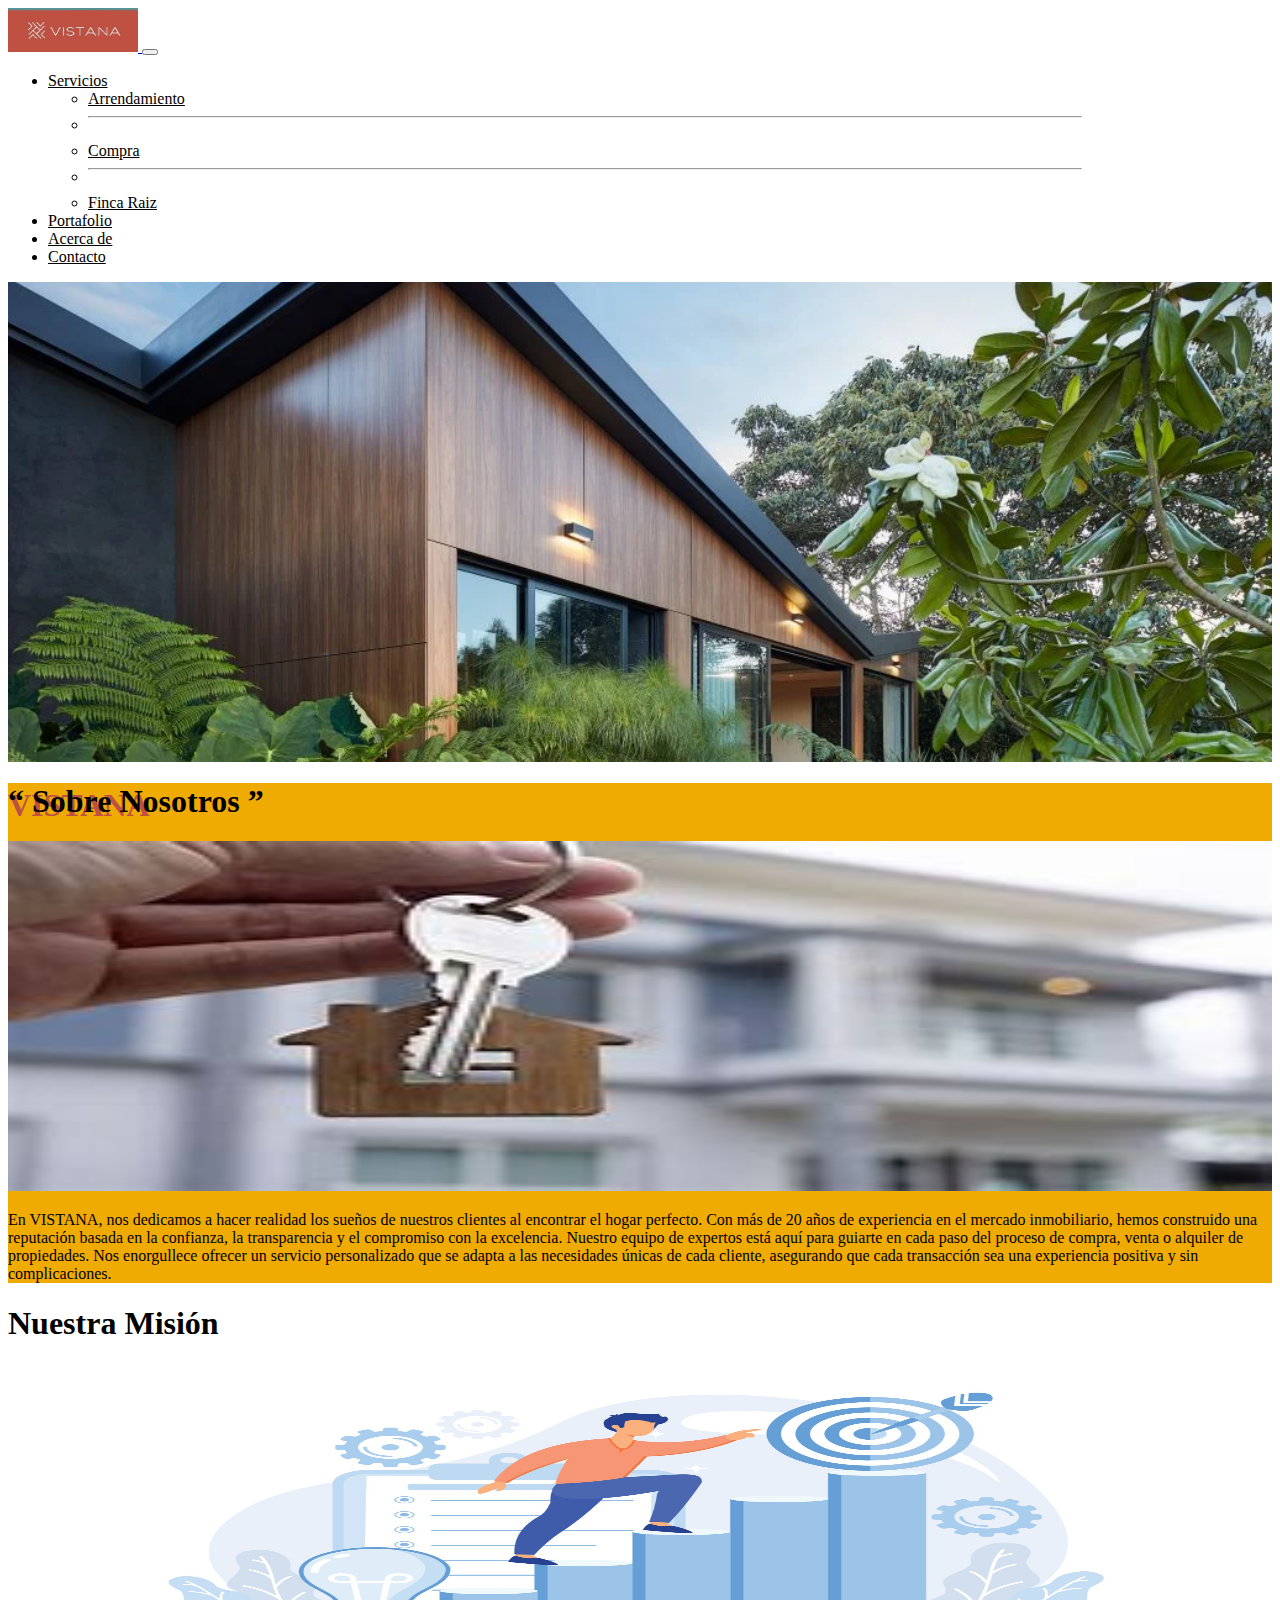
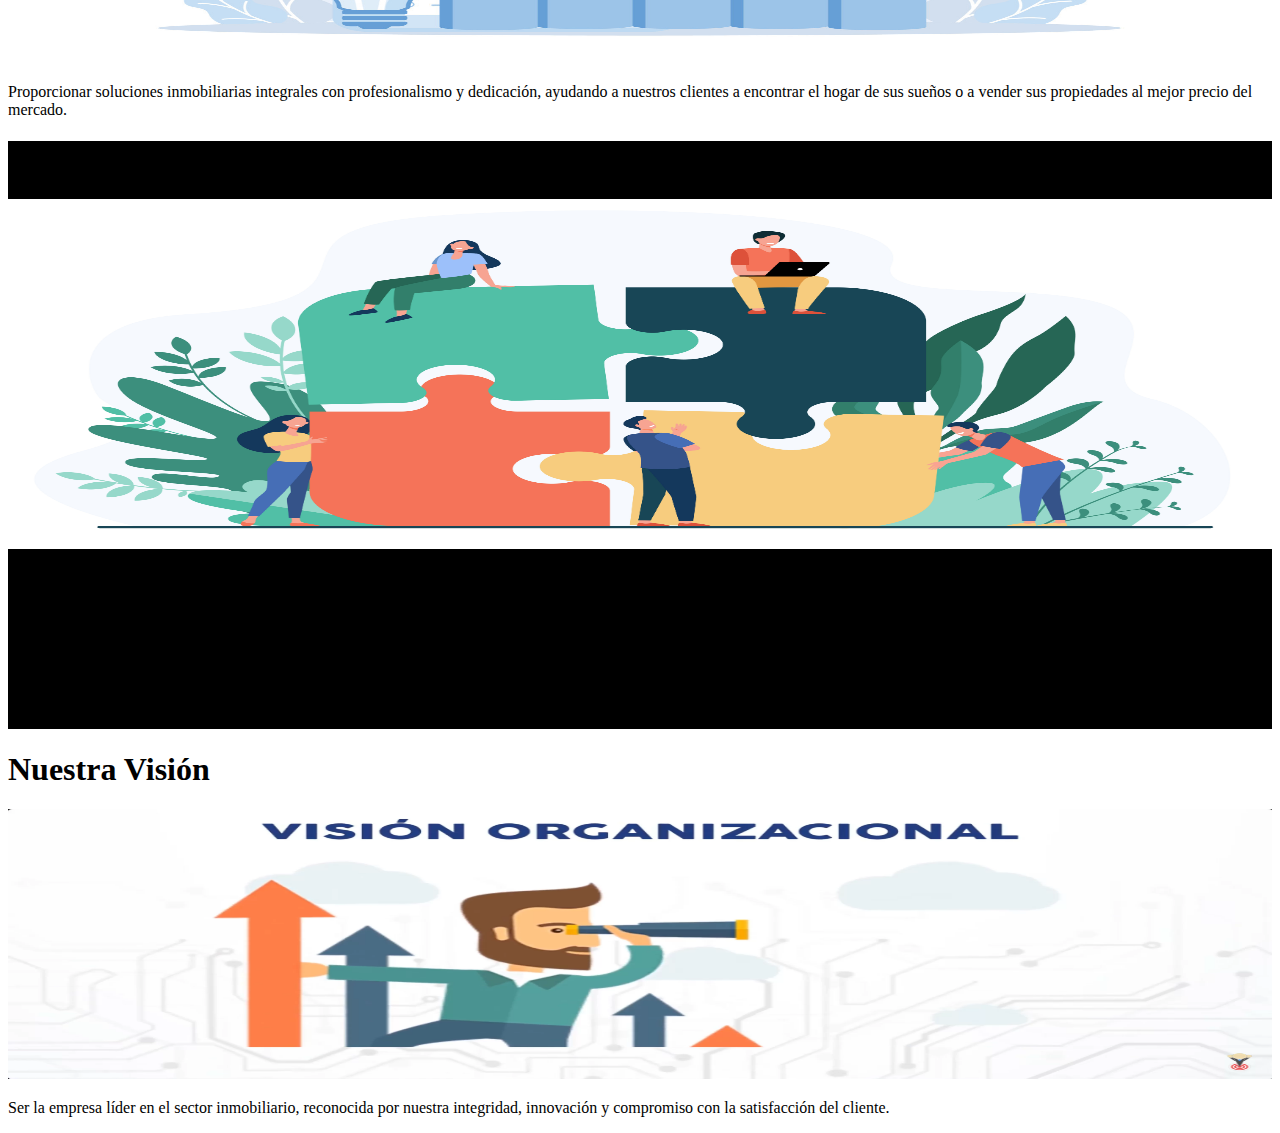
==== acerca.html @ dad093d8 "last commit" ====
<!DOCTYPE html>
<html lang="en">
<head>
    <meta charset="UTF-8">
    <meta name="viewport" content="width=device-width, initial-scale=1.0">
    <title>Acerca de </title>
    <link rel="preconnect" href="https://fonts.googleapis.com">
    <link rel="preconnect" href="https://fonts.gstatic.com" crossorigin>
    <link href="https://fonts.googleapis.com/css2?family=Montserrat:ital,wght@0,100..900;1,100..900&display=swap" rel="stylesheet">
           <link rel="stylesheet" href="https://cdn.jsdelivr.net/npm/bootstrap@5.3.2/dist/css/bootstrap.min.css" integrity="sha384-T3c6CoIi6uLrA9TneNEoa7RxnatzjcDSCmG1MXxSR1GAsXEV/Dwwykc2MPK8M2HN" crossorigin="anonymous">
           <link rel="stylesheet" href="https://cdn.jsdelivr.net/npm/bootstrap-icons@1.11.1/font/bootstrap-icons.css" integrity="sha384-4LISF5TTJX/fLmGSxO53rV4miRxdg84mZsxmO8Rx5jGtp/LbrixFETvWa5a6sESd" crossorigin="anonymous">
           <link rel="stylesheet" href="./css/style.css">
           <script src="https://cdn.jsdelivr.net/npm/bootstrap@5.3.3/dist/js/bootstrap.bundle.min.js" integrity="sha384-YvpcrYf0tY3lHB60NNkmXc5s9fDVZLESaAA55NDzOxhy9GkcIdslK1eN7N6jIeHz" crossorigin="anonymous"></script> 
</head>
<body>
    <header class="mt-4 header">
        <nav class="navbar navbar-expand-lg w-85 mx-auto p-0">
          <div class="container-fluid ">
          <a href="file:///C:/Users/crist/Desktop/Super_Casas/index.html" class="navbar-brand">
          <img src="./imagenes/logo-vistana.jpg" alt="Logo de la empresa" class="logo-img">
        </a>
       <button class="navbar-toggler" data-bs-toggle="collapse" data-bs-target="#navbarNav" aria-controls="navbarNav" 
       aria-expanded="false" aria-label="Toggle navigation">
          <span class="navbar-toggler-icon"></span>
       </button>
         <div class="collapse navbar-collapse  justify-content-end"  id="navbarNav">
          <ul class="navbar-nav ms-auto mb-2 mb-lg-0">
            <li class="nav-item dropdown">
              <a class="nav-link dropdown-toggle" href="" role="button" data-bs-toggle="dropdown"
               aria-expanded="false">
                Servicios
              </a>
              <ul class="dropdown-menu">
                <li><a class="dropdown-item" href="index.html #Arrendamiento">Arrendamiento</a></li>
                <li><hr class="dropdown-divider"></li>
                <li><a class="dropdown-item" href="index.html #Compra">Compra</a></li>
                <li><hr class="dropdown-divider"></li>
                <li><a class="dropdown-item" href="index.html #Finca">Finca Raiz</a></li>
              </ul>
            </li>
               <li class="nav-item">
                  <a href="portafolio.html" class="nav-link">Portafolio</a>
               </li>
               <li class="nav-item">
                  <a href="acerca.html" class="nav-link">Acerca  de</a>
               </li>
               <li class="nav-item">
                  <a href="contacto.html" class="nav-link">Contacto</a>
               </li>
              </ul>
             </div>
        </div>               
      </nav> 
      </header>
      
      <section class="card-portafolio-cuatro position-relative">
            <img src="./imagenes/image-5.webp" class="card-img" alt="...">
            <div class="w-85 mx-auto">
            <div class="contenido-dos position-absolute">
              <h1 class="card-text fw-semibold text-white-mobile">VISTANA</h1>
            </div>
          </div>
        </div>
      </section>

    <section class="reconocimiento-cuatro position-relative py-5" id="sobre-nosotros">
    <div class="container container-fluid">
      <div class="row align-items-center">
        <div class="col-6 ps-5">
        <h1 class="pb-4 text-center"><span class="text-black "> “ Sobre Nosotros ”</span> </h1>
        <img src="./imagenes/compra_de_vivienda.jpeg" alt="" class="img-nosotros border border-black">
           </div>
           <div class="col-6">
            <p class="text-black text-center fs-4">En <span class="text-danger">VISTANA</span>, nos dedicamos a hacer realidad los sueños de nuestros clientes al encontrar el hogar perfecto.
             Con más de 20 años de experiencia en el mercado inmobiliario, hemos construido una reputación basada en la confianza, la transparencia y el compromiso con la excelencia.
            Nuestro equipo de expertos está aquí para guiarte en cada paso del proceso de compra, venta o alquiler de propiedades.
             Nos enorgullece ofrecer un servicio personalizado que se adapta a las necesidades únicas de cada cliente, asegurando que cada transacción sea una experiencia positiva y sin complicaciones.</p> 
      </div>
    </div>
</div>
</section>

<section class="reconocimiento-cinco position-relative py-5" id="sobre-mision">
  <div class="container container-fluid">
    <div class="row align-items-center">
      <div class="col-6 ps-5 order-2">
      <h1 class="pb-4 text-center"><span class="text-primary "> Nuestra Misión </span> </h1>
      <img src="./imagenes/mision.jpg" alt="" class="img-nosotros-tres border border-primary">
         </div>
         <div class="col-6">
          <p class="text-primary text-center fs-3">Proporcionar soluciones inmobiliarias integrales con profesionalismo y dedicación, 
            ayudando a nuestros clientes a encontrar el hogar de sus sueños o a vender sus propiedades al mejor precio del mercado.</p> 
    </div>
  </div>
</div>
</section>

<section class="reconocimiento-seis position-relative py-5" id="valores">
  <div class=" container container-fluid">
    <div class="row align-items-center">
      <div class="col-6 ps-5">
      <h1 class="pb-4 text-center"><span class="text-white">Nuestros Valores</span> </h1>
      <img src="./imagenes/valores.jpg" alt="" class="img-nosotros border border-warning">
         </div>
         <div class="col-6">
          <p class="text-white fs-3"> <i class="bi-su bi-check2"></i> Integridad: Actuamos con honestidad y transparencia en todas nuestras transacciones.</p> 
          <p class="text-white fs-3" > <i class="bi-su bi-check2"></i> Compromiso: Nos dedicamos a superar las expectativas de nuestros clientes.</p> 
          <p class="text-white fs-3"> <i class="bi-su bi-check2"></i> Innovación: Utilizamos las últimas tecnologías y estrategias de marketing para ofrecer el mejor servicio.</p>
          <p class="text-white fs-3"> <i class="bi-su bi-check2"></i> Excelencia: Nos esforzamos por alcanzar la perfección en todo lo que hacemos.</p>  
    </div>
  </div>
</div>
</section>

<section class="reconocimiento-siete position-relative py-5" id="vision">
  <div class="container container-fluid">
    <div class="row align-items-center">
      <div class="col-6 ps-5 order-2">
      <h1 class="pb-4 text-center"><span class="text-danger"> Nuestra Visión </span> </h1>
      <img src="./imagenes/vision.webp" alt="" class="img-nosotros-dos border border-danger">
         </div>
         <div class="col-6">
          <p class="text-danger text-center fs-3">Ser la empresa líder en el sector inmobiliario, reconocida por nuestra integridad, 
            innovación y compromiso con la satisfacción del cliente.</p> 
    </div>
  </div>
</div>
</section>


    
</body>
</html>
---- css/style.css ----
.logo-img {
    width: 130px;
}

.nav-link {
    color: #000000!important;
}

.w-85 {
    width: 85%;
}

.nav-link:hover, .nav-link.show  {
    color: #bf5142 !important; 
}

.dropdown-item {
    color: #000000 !important;
}

.dropdown-item:hover, .dropdown-item.show {
    color: #bf5142 !important; 
}

video {
    height: 580px;
    width: 100%;
}

.video-compra{
    height: 450px; 
    width: 100%;
}

.contenido {
    max-width: 300px;
    bottom: 20%;
    font-family: "Open Sans", sans-serif;
    font-optical-sizing: auto;
    font-weight: 200;
    font-style: normal;
    font-variation-settings:
    "wdth" 100;
}
.contenido-dos{
    color: #bf5142 !important;
    max-width: 500px;
    bottom: 45%;
}

.header {
    width: 100%;
    z-index: 1;
}

.mostrar-mobile {
    display: none;
}

.ocultar-mobile {
    display: block;
}

.imagen-banner{
    width: 100%;
    object-fit: contain;   
}

.card-primero:before
{
    content: "";
    width: 100%;
    height: 100%;
    background: white;
    display: block;
    position: absolute;
    opacity: 0.4;
}

.card-img-top{
    border-radius: 0%;
    height: 350px;
    width: 100%;
}

.card-portafolio{
        height: 680px;
        width: 100%;
    }

.card-portafolio-dos{
    font-family: "Oswald", sans-serif;
    font-optical-sizing: auto;
    font-weight: 500;
    font-style: normal;
}

.card-portafolio-tres{
    background-color: #000000 !important;
    font-family: "Oswald", sans-serif;
    font-optical-sizing: auto;
    font-weight: 500;
    font-style: normal;
}

.card-portafolio-cuatro {
    height: 480px;
    width: 100%;
 
}

.card-img { 
    width: 100%;
    height: 100%;
    object-position: center;
    border-radius: 0;
    object-fit: cover;
}

.card-img-overlay {
    justify-content: center;
    flex-flow: column;
    width: 100%;
    height: 100%;
    display: flex;
}

.reconocimiento-dos{
    background: #000;
}

.reconocimiento-tres{
    background: #6e6266!important;
}

.reconocimiento-cuatro{
    background-color: #f0ab03;

}

.reconocimiento-seis{
    background-color: #000;
}

.img-five{
    width: 35%;
}

.img-aliados{
    width: 45%;
}

.img-nosotros{
    height: 350px;
    width: 100%;

}

.img-nosotros-dos{
    height: 270px;
    width: 100%;

}

.img-nosotros-tres{
    height: 300px;
    width: 100%;

}

.btn{
    width: 75%;
}

.btn-minimo{
    width: 60%;
    margin: 0 auto;
}

.container-header{
    font-family: "Montserrat", sans-serif;
    font-optical-sizing: auto;
    font-weight: 500;
    font-style: normal;
}

.container-cards{
  font-family: "Poppins", sans-serif;
  font-weight: 100;
  font-style: normal;    
}

.container-compra{
    font-family: "Ubuntu", sans-serif;
    font-weight: 300;
    font-style: normal;
}

.container-finca{
    font-family: "Ubuntu", sans-serif;
    font-weight: 300;
    font-style: normal;
}

.container-pie {
    font-family: "Montserrat", sans-serif;
    font-optical-sizing: auto;
    font-weight: 500;
    font-style: normal;
  }
  .container-objetivo{
    font-family: "Poppins", sans-serif;
    font-weight: 100;
    font-style: normal; 
  }

  .container-nosotros{
    font-family: "Montserrat", sans-serif;
    font-optical-sizing: auto;
    font-weight: 500;
    font-style: normal;
  }


.footer-link{
    border-bottom: 2px solid #000;
    padding-bottom: 15px;
}

.bi-go { 
    display: inline-block;
    width: 50px;
    font-size: 30px;
}

.bi-su {
    font-size: 25px;
}

.form-check {
    padding-bottom: 15px;
}

.border {
    width: 100%;
}

.d-block{
    height: 500px;
}
 
@media (max-width: 990px) {
    .ocultar-mobile { 
        display: none;
    }
    .mostrar-mobile { 
        display: block;
    }
    .contenido .text-white-mobile {
       color: #ffffff !important;  
    }    
}
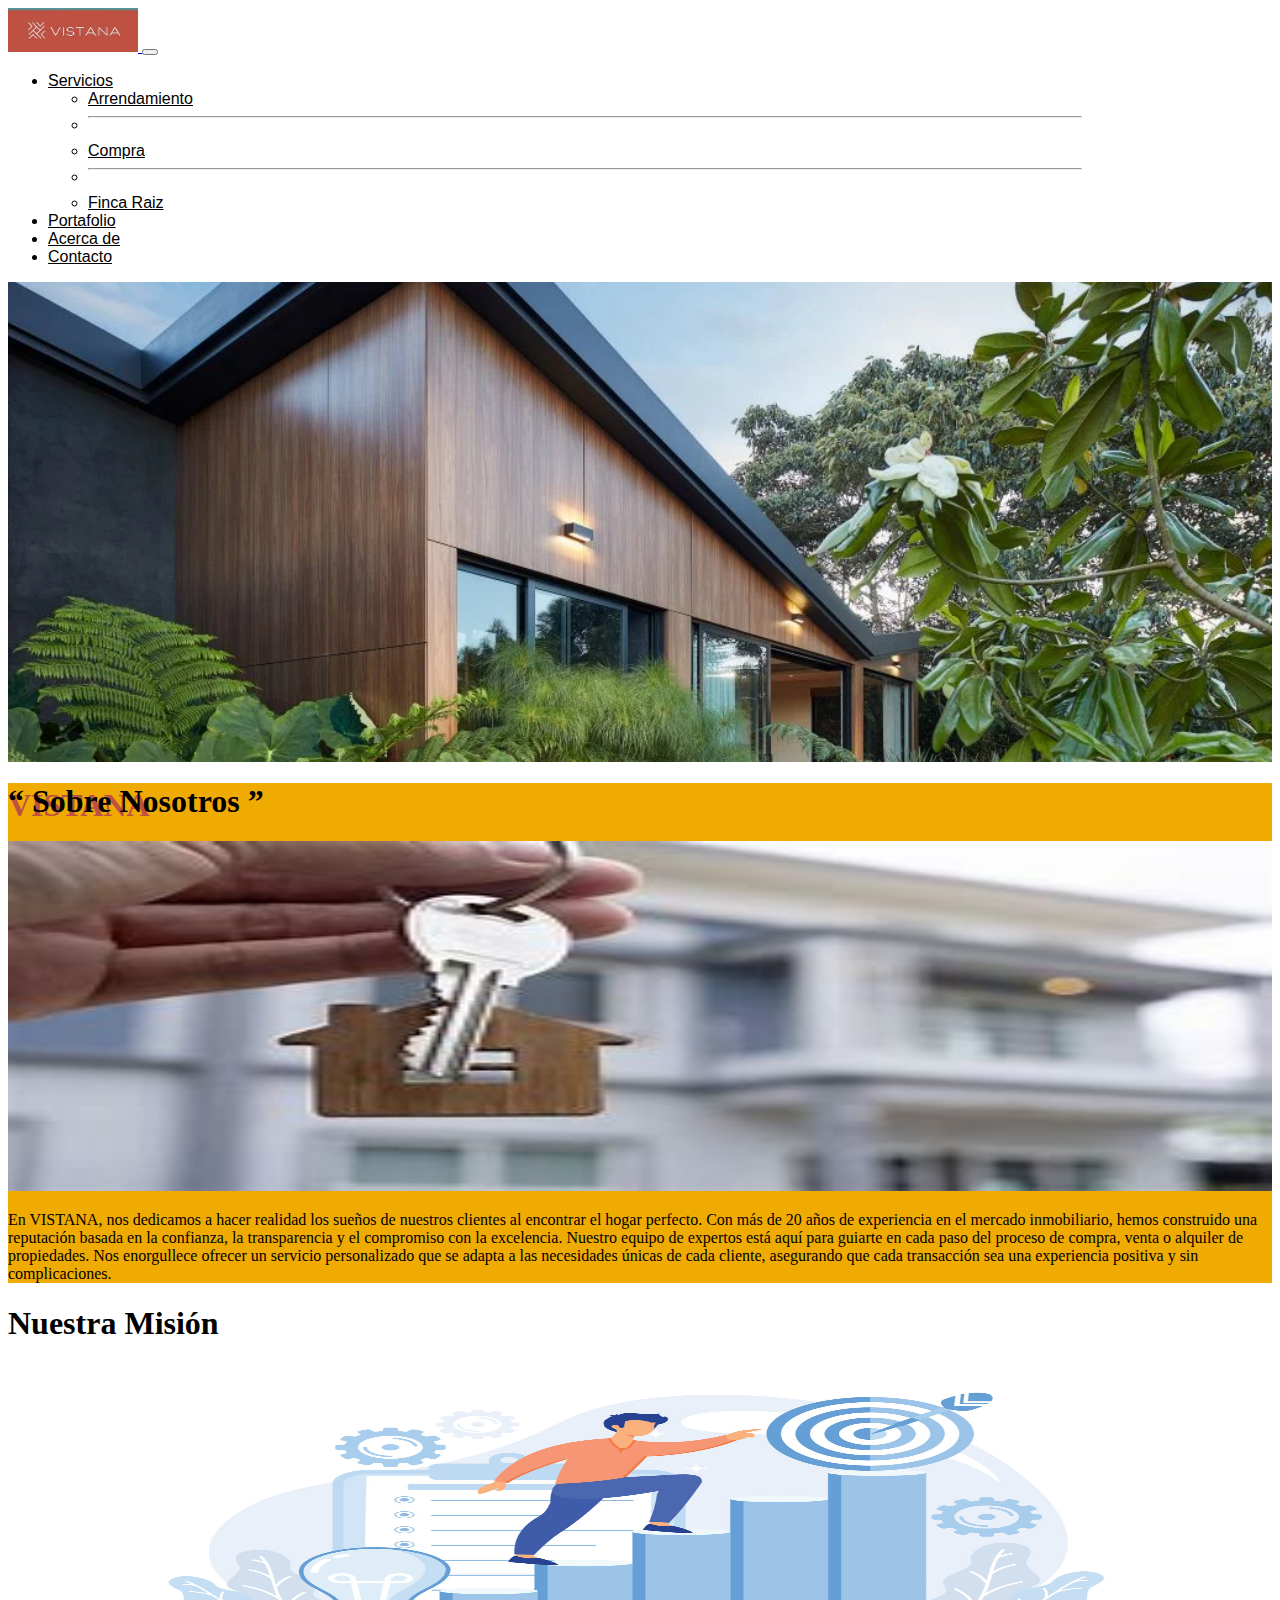
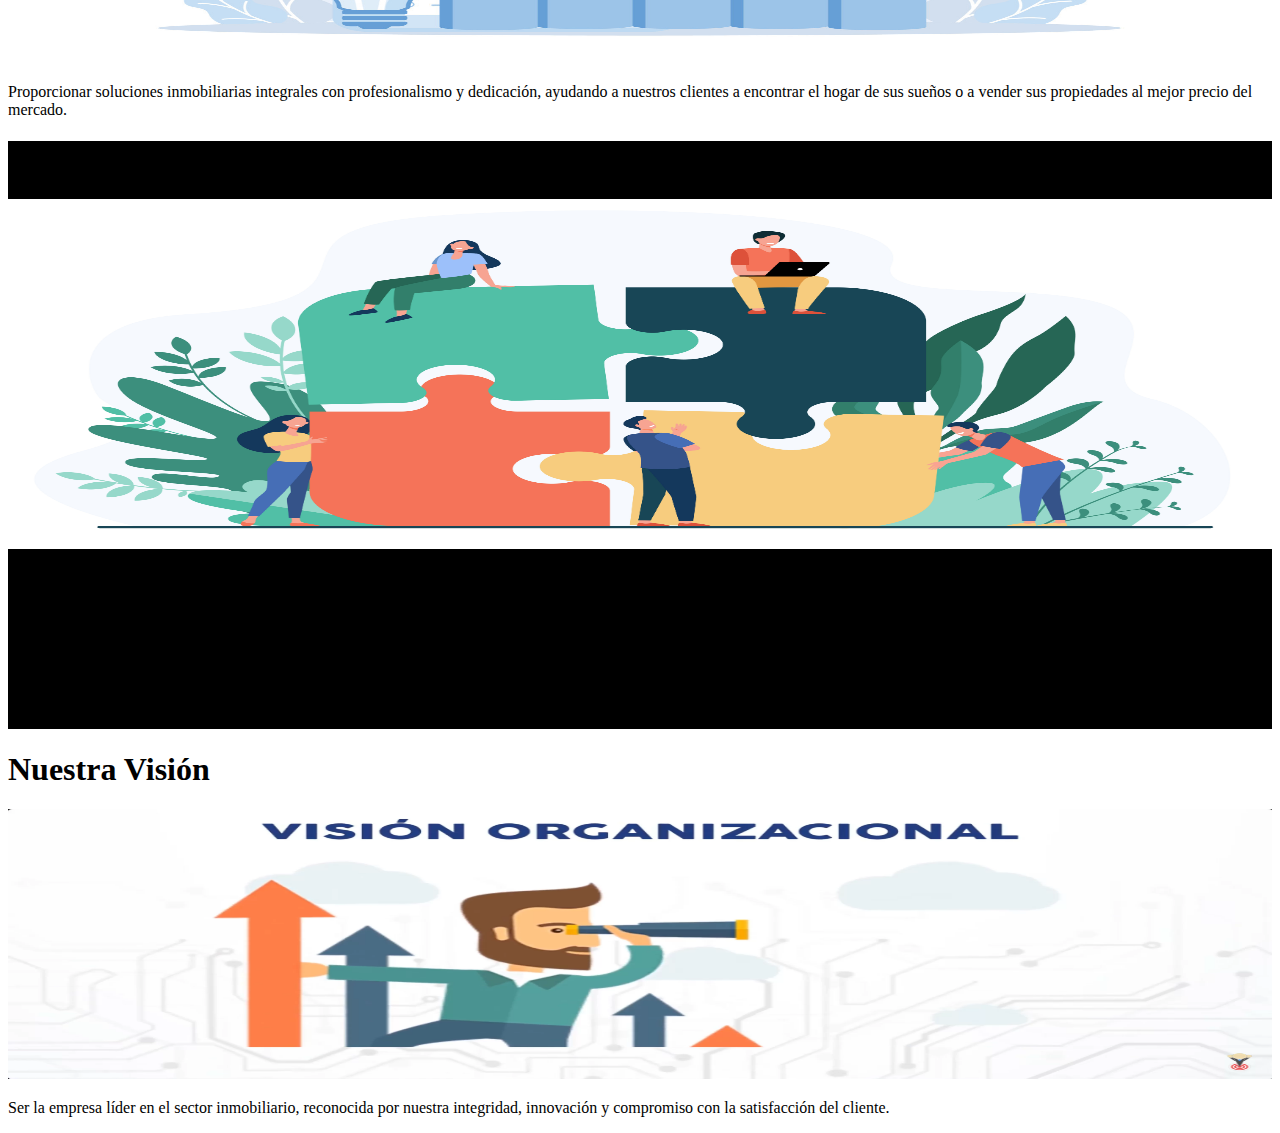
==== commit fe89331b: "first commit formulario" ====
--- a/acerca.html
+++ b/acerca.html
@@ -9,11 +9,11 @@
     <link href="https://fonts.googleapis.com/css2?family=Montserrat:ital,wght@0,100..900;1,100..900&display=swap" rel="stylesheet">
            <link rel="stylesheet" href="https://cdn.jsdelivr.net/npm/bootstrap@5.3.2/dist/css/bootstrap.min.css" integrity="sha384-T3c6CoIi6uLrA9TneNEoa7RxnatzjcDSCmG1MXxSR1GAsXEV/Dwwykc2MPK8M2HN" crossorigin="anonymous">
            <link rel="stylesheet" href="https://cdn.jsdelivr.net/npm/bootstrap-icons@1.11.1/font/bootstrap-icons.css" integrity="sha384-4LISF5TTJX/fLmGSxO53rV4miRxdg84mZsxmO8Rx5jGtp/LbrixFETvWa5a6sESd" crossorigin="anonymous">
-           <link rel="stylesheet" href="./css/style.css">
+           <link rel="stylesheet" href="./css/acerca.css">
            <script src="https://cdn.jsdelivr.net/npm/bootstrap@5.3.3/dist/js/bootstrap.bundle.min.js" integrity="sha384-YvpcrYf0tY3lHB60NNkmXc5s9fDVZLESaAA55NDzOxhy9GkcIdslK1eN7N6jIeHz" crossorigin="anonymous"></script> 
 </head>
 <body>
-    <header class="mt-4 header">
+    <header class="mt-4 container-header">
         <nav class="navbar navbar-expand-lg w-85 mx-auto p-0">
           <div class="container-fluid ">
           <a href="file:///C:/Users/crist/Desktop/Super_Casas/index.html" class="navbar-brand">
@@ -96,7 +96,7 @@
 </section>
 
 <section class="reconocimiento-seis position-relative py-5" id="valores">
-  <div class=" container container-fluid">
+  <div class="container container-fluid">
     <div class="row align-items-center">
       <div class="col-6 ps-5">
       <h1 class="pb-4 text-center"><span class="text-white">Nuestros Valores</span> </h1>
@@ -126,8 +126,6 @@
   </div>
 </div>
 </section>
-
-
-    
+ 
 </body>
 </html>--- a/css/acerca.css
+++ b/css/acerca.css
@@ -0,0 +1,85 @@
+.logo-img {
+    width: 130px;
+}
+
+.nav-link {
+    color: #000000!important;
+}
+
+.w-85 {
+    width: 85%;
+}
+
+.nav-link:hover, .nav-link.show  {
+    color: #bf5142 !important; 
+}
+
+.dropdown-item {
+    color: #000000 !important;
+}
+
+.dropdown-item:hover, .dropdown-item.show {
+    color: #bf5142 !important; 
+}
+
+.card-portafolio-cuatro {
+    height: 480px;
+    width: 100%;
+ 
+}
+
+.card-img { 
+    width: 100%;
+    height: 100%;
+    object-position: center;
+    border-radius: 0;
+    object-fit: cover;
+}
+
+.container-header{
+    font-family: "Open Sans", sans-serif;
+    font-optical-sizing: auto;
+    font-weight: 200;
+    font-style: normal;
+}
+
+.contenido-dos{
+    color: #bf5142 !important;
+    max-width: 500px;
+    bottom: 45%;
+}
+
+.reconocimiento-cuatro{
+    background-color: #f0ab03;
+
+}
+
+.reconocimiento-seis{
+    background-color: #000;
+}
+
+.img-nosotros{
+    height: 350px;
+    width: 100%;
+
+}
+
+.img-nosotros-dos{
+    height: 270px;
+    width: 100%;
+
+}
+
+.img-nosotros-tres{
+    height: 300px;
+    width: 100%;
+
+}
+
+.bi-su {
+    font-size: 25px;
+}
+
+
+
+
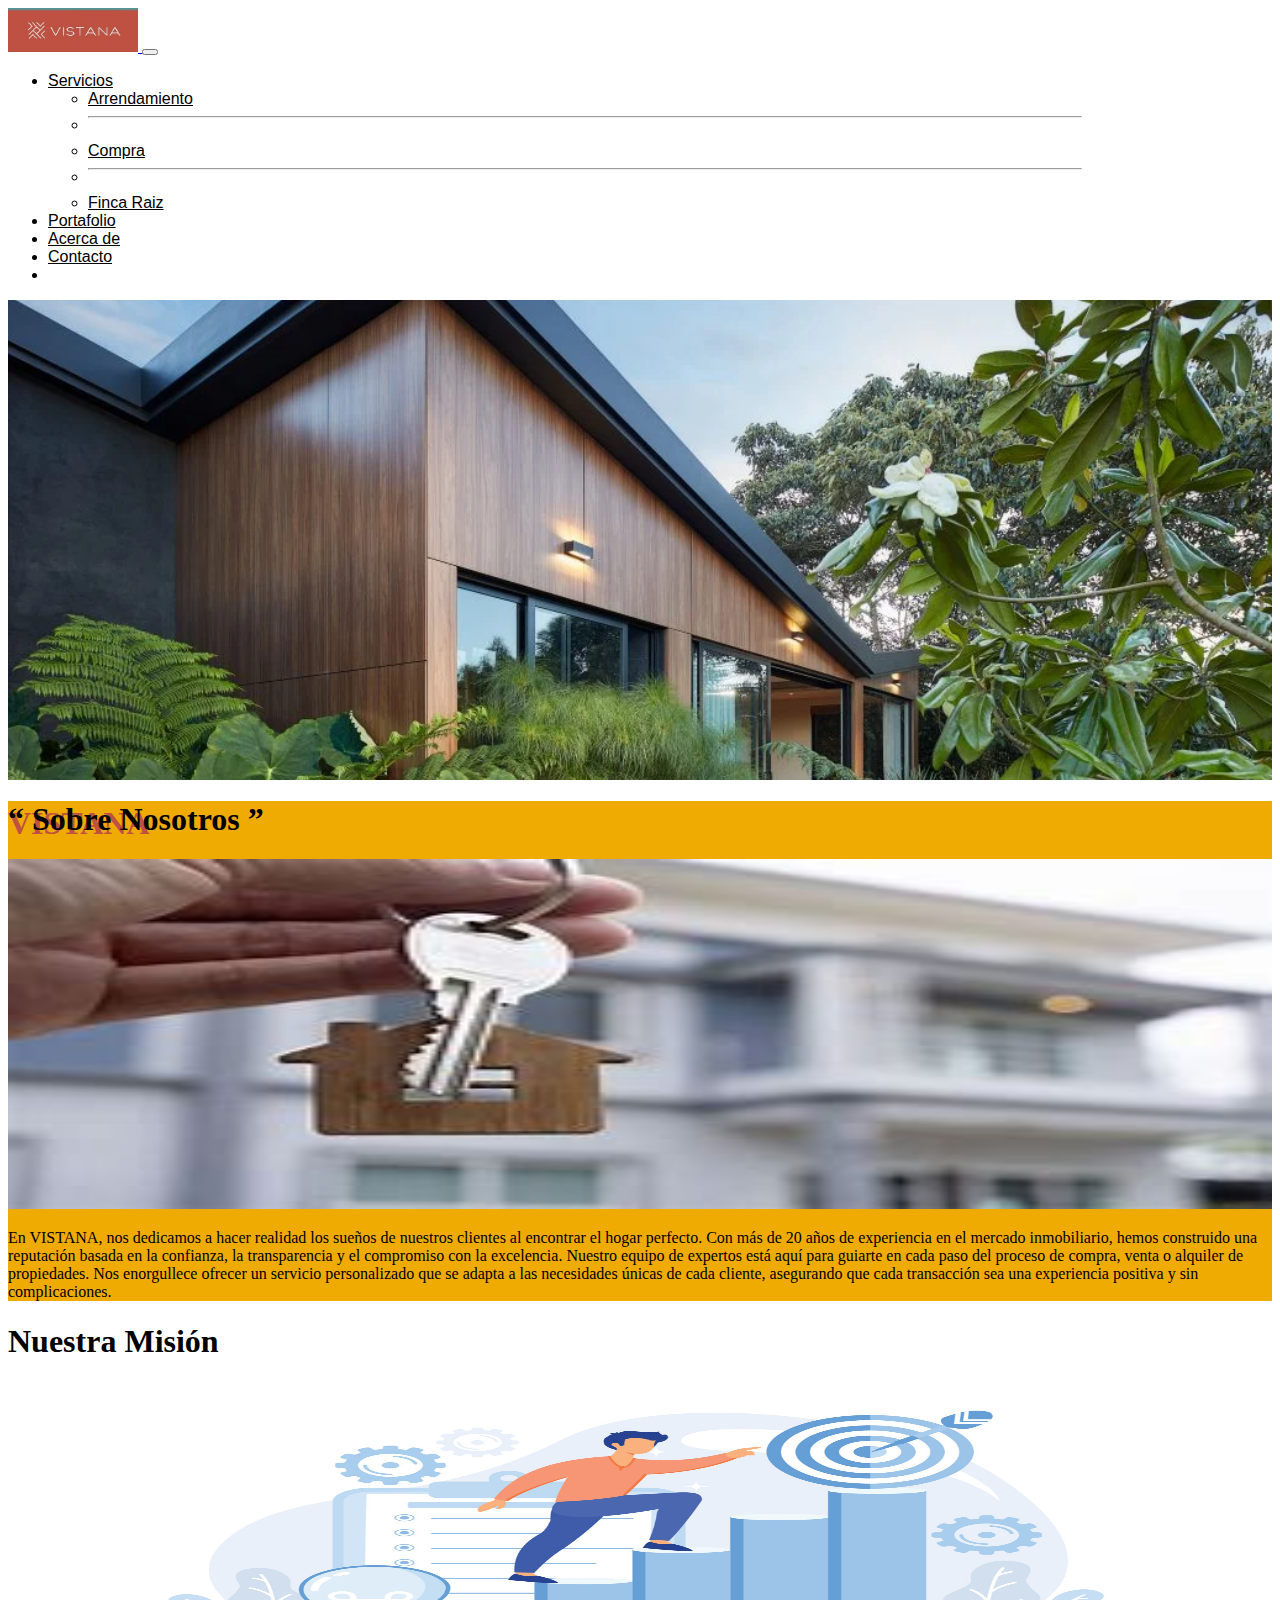
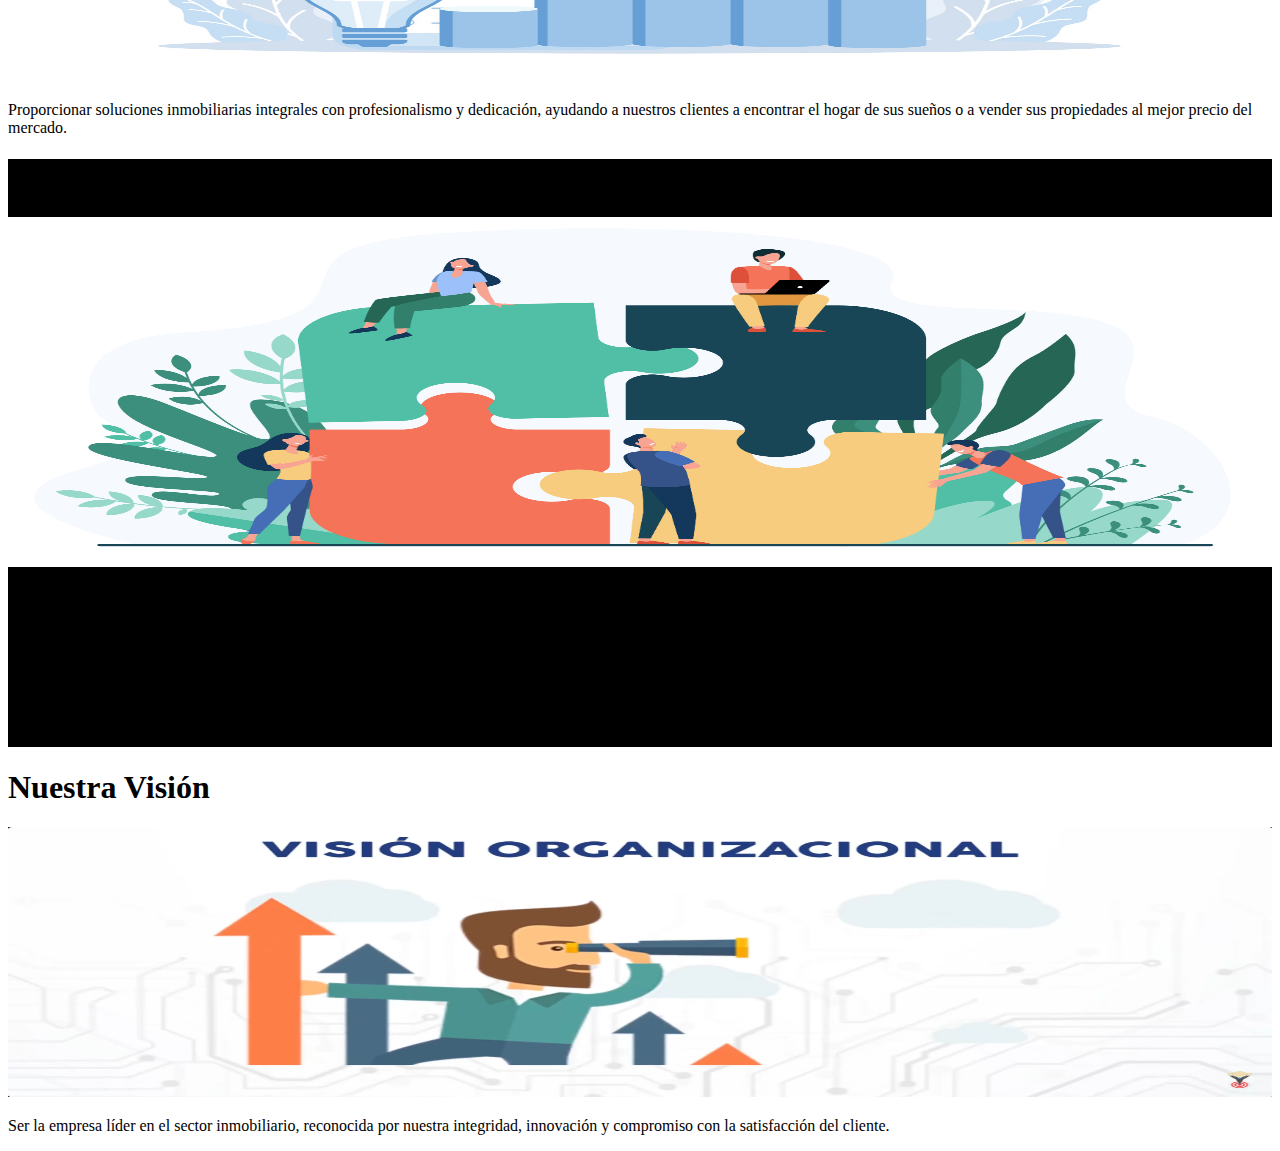
==== commit 61cc3faa: "first commit formulario" ====
--- a/acerca.html
+++ b/acerca.html
@@ -47,6 +47,9 @@
                <li class="nav-item">
                   <a href="contacto.html" class="nav-link">Contacto</a>
                </li>
+               <li class="nav-item">
+                <a href="indexLocalStorage.html" class="nav-link"><i class="bi bi-cart4"></i></a>
+             </li>
               </ul>
              </div>
         </div>               
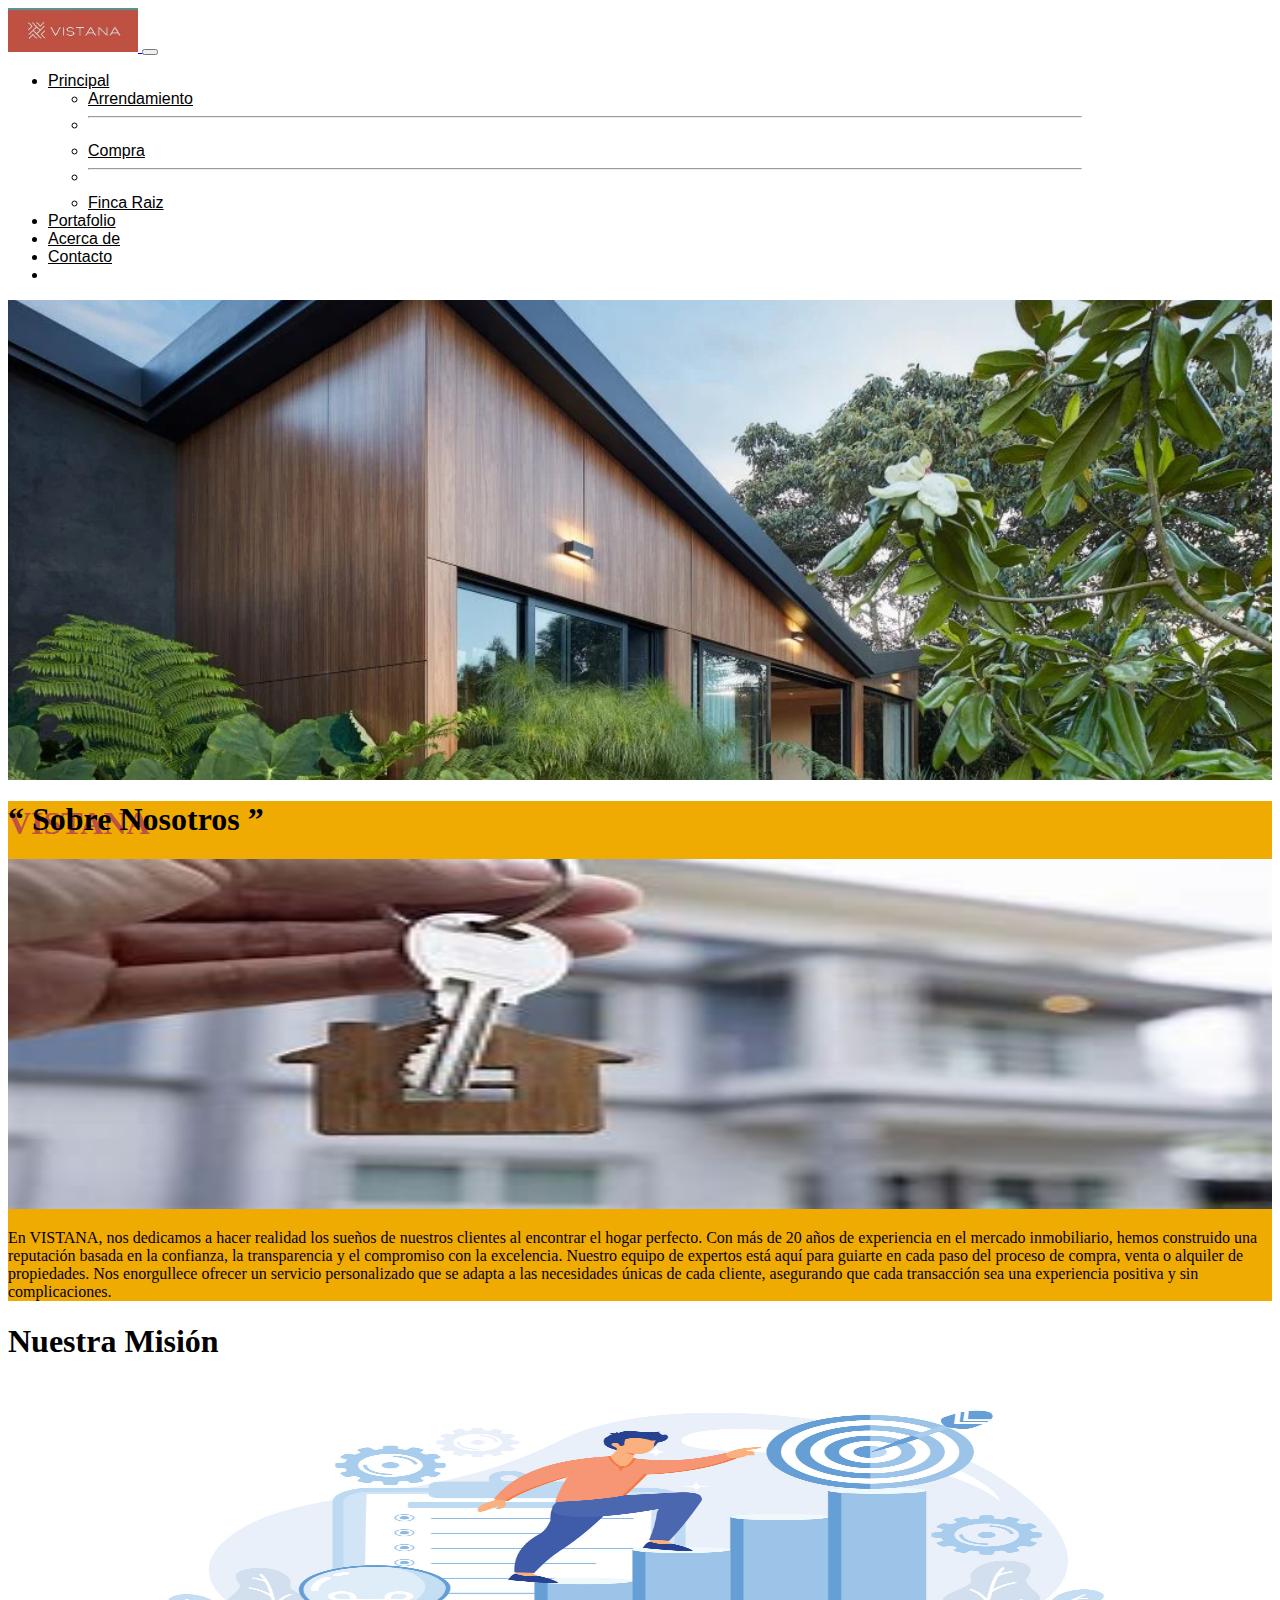
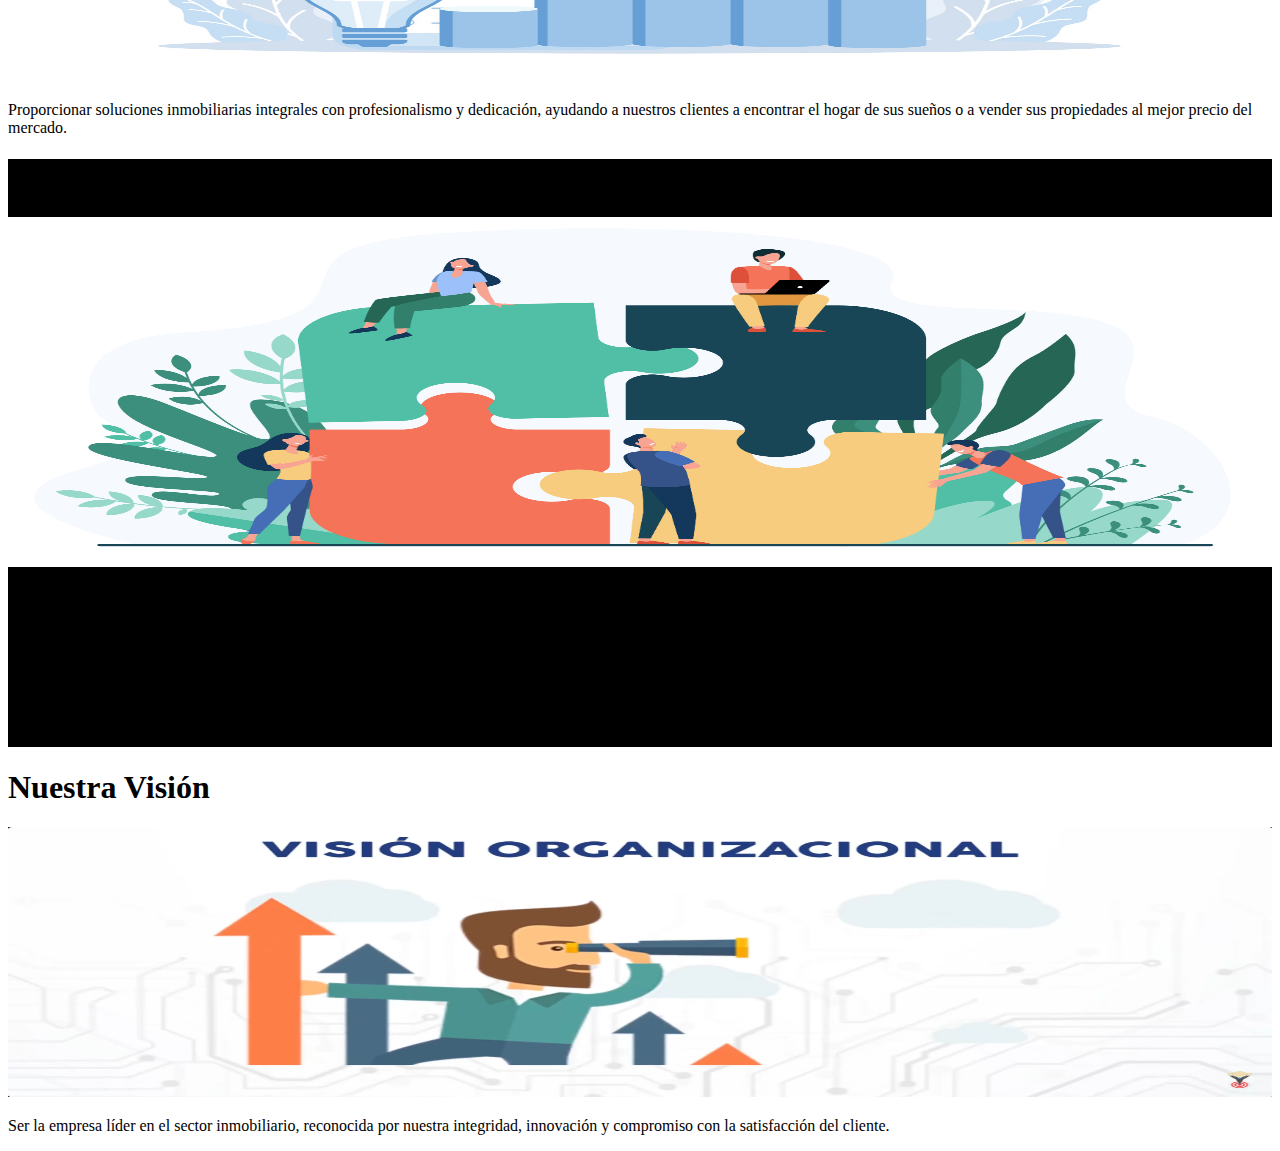
==== commit b30f2a25: "first commit venta" ====
--- a/acerca.html
+++ b/acerca.html
@@ -16,7 +16,7 @@
     <header class="mt-4 container-header">
         <nav class="navbar navbar-expand-lg w-85 mx-auto p-0">
           <div class="container-fluid ">
-          <a href="file:///C:/Users/crist/Desktop/Super_Casas/index.html" class="navbar-brand">
+          <a href="file:///C:/Users/crist/Desktop/Super_Casas/principal.html" class="navbar-brand">
           <img src="./imagenes/logo-vistana.jpg" alt="Logo de la empresa" class="logo-img">
         </a>
        <button class="navbar-toggler" data-bs-toggle="collapse" data-bs-target="#navbarNav" aria-controls="navbarNav" 
@@ -28,14 +28,14 @@
             <li class="nav-item dropdown">
               <a class="nav-link dropdown-toggle" href="" role="button" data-bs-toggle="dropdown"
                aria-expanded="false">
-                Servicios
+                Principal
               </a>
               <ul class="dropdown-menu">
-                <li><a class="dropdown-item" href="index.html #Arrendamiento">Arrendamiento</a></li>
+                <li><a class="dropdown-item" href="principal.html#Arrendamiento">Arrendamiento</a></li>
                 <li><hr class="dropdown-divider"></li>
-                <li><a class="dropdown-item" href="index.html #Compra">Compra</a></li>
+                <li><a class="dropdown-item" href="principal.html#Compra">Compra</a></li>
                 <li><hr class="dropdown-divider"></li>
-                <li><a class="dropdown-item" href="index.html #Finca">Finca Raiz</a></li>
+                <li><a class="dropdown-item" href="principal.html#Finca">Finca Raiz</a></li>
               </ul>
             </li>
                <li class="nav-item">
